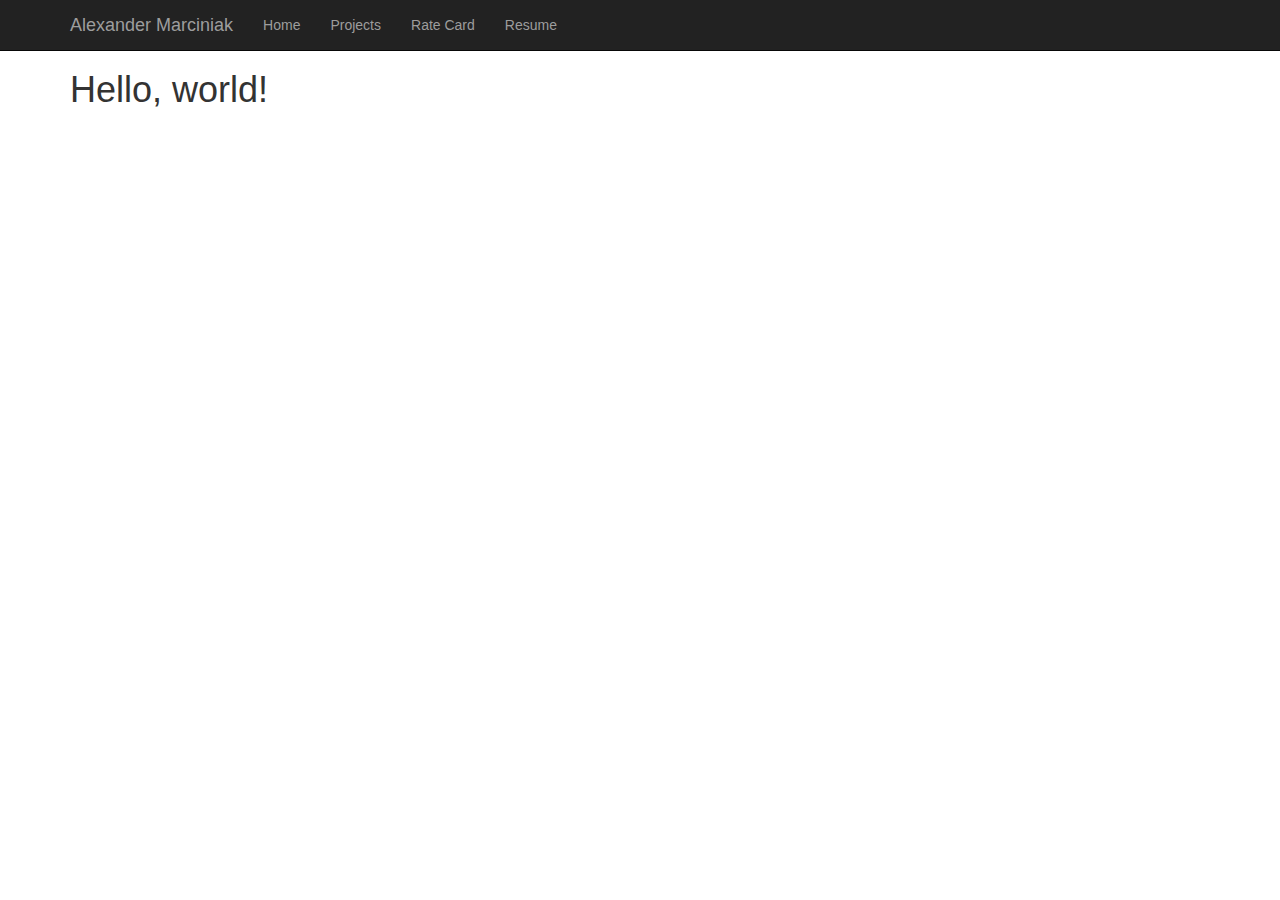
==== index.html @ 0610ccba "First Commit" ====
<!DOCTYPE html>
<html lang="en">
  <head>
    <meta charset="utf-8">
    <meta http-equiv="X-UA-Compatible" content="IE=edge">
    <meta name="viewport" content="width=device-width, initial-scale=1">
    <title>Alexander Marciniak</title>

    <link href="css/bootstrap.css" rel="stylesheet">
    <link href="css/amarciniak.css" rel="stylesheet">
    <script src="https://ajax.googleapis.com/ajax/libs/jquery/1.11.3/jquery.min.js"></script>
    <script src="js/bootstrap.js"></script>
    
    <script> 
    $(function(){
      $("#nav").load("nav.html"); 
    });
    </script> 
    
  </head>
  <body>
  	<div id="nav"></div>
    <div class="container">
    	<h1>Hello, world!</h1>
	</div>
  </body>
</html>
---- css/amarciniak.css ----
body {
	padding-top: 50px;
}
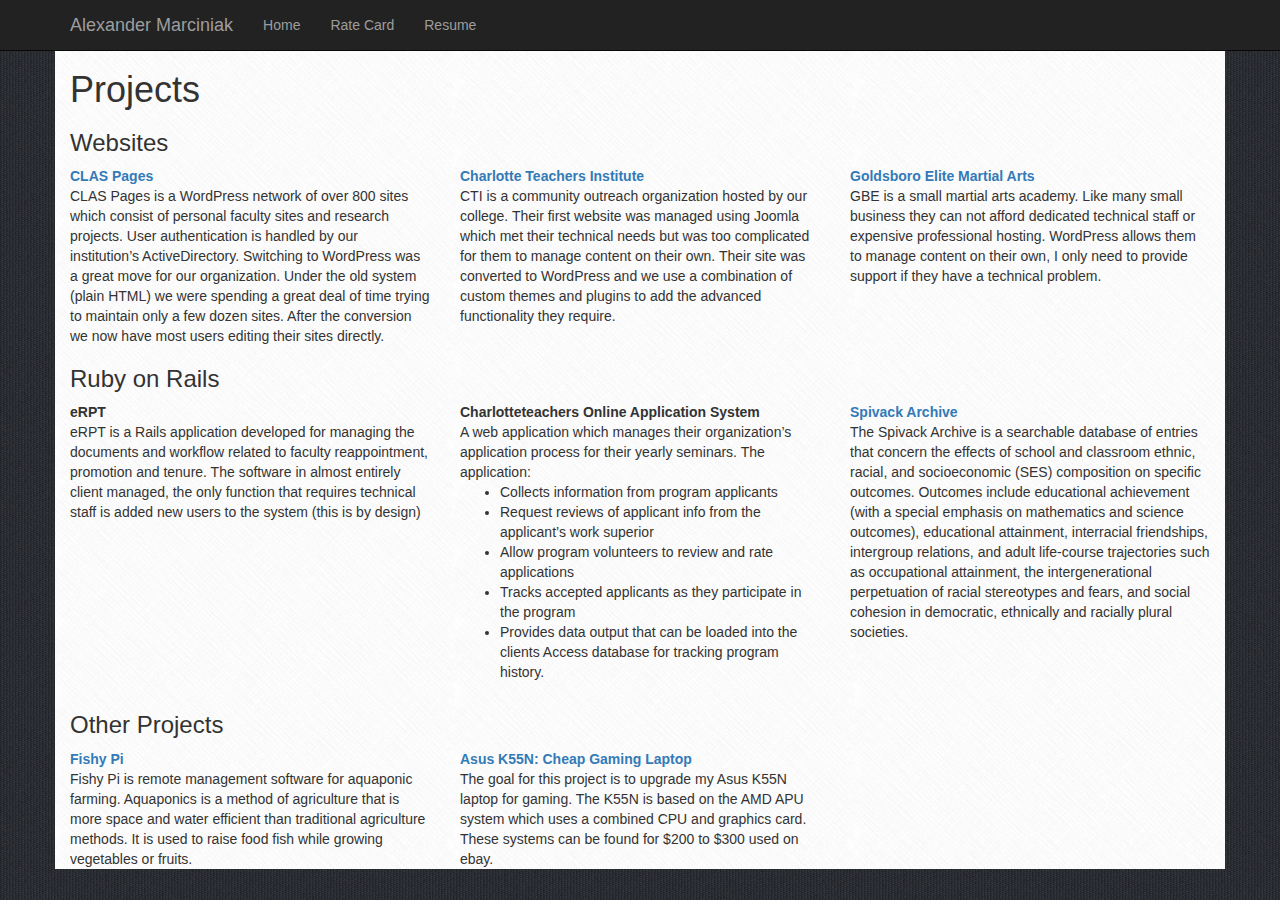
==== commit 069d51ee: "Ready for go-live" ====
--- a/index.html
+++ b/index.html
@@ -4,7 +4,7 @@
     <meta charset="utf-8">
     <meta http-equiv="X-UA-Compatible" content="IE=edge">
     <meta name="viewport" content="width=device-width, initial-scale=1">
-    <title>Alexander Marciniak</title>
+    <title>Alexander Marciniak: Projects</title>
 
     <link href="css/bootstrap.css" rel="stylesheet">
     <link href="css/amarciniak.css" rel="stylesheet">
@@ -16,12 +16,39 @@
       $("#nav").load("nav.html"); 
     });
     </script> 
-    
+
   </head>
   <body>
   	<div id="nav"></div>
     <div class="container">
-    	<h1>Hello, world!</h1>
+    	<h1>Projects</h1>
+    	<h3>Websites</h3>
+      		<div class="row">
+        		<div class="col-md-4"><strong><a href="https://clas-pages.uncc.edu">CLAS Pages</a></strong><br />CLAS Pages is a WordPress network of over 800 sites which consist of personal faculty sites and research projects. User authentication is handled by our institution’s ActiveDirectory.  Switching to WordPress was a great move for our organization. Under the old system (plain HTML) we were spending a great deal of time trying to maintain only a few dozen sites. After the conversion we now have most users editing their sites directly.</div>
+        		<div class="col-md-4"><strong><a href="http://charlotteteachers.org">Charlotte Teachers Institute</a></strong><br />CTI is a community outreach organization hosted by our college. Their first website was managed using Joomla which met their technical needs but was too complicated for them to manage content on their own. Their site was converted to WordPress and we use a combination of custom themes and plugins to add the advanced functionality they require.</div>
+        		<div class="col-md-4"><strong><a href="http://goldsboroelite.com">Goldsboro Elite Martial Arts</a></strong><br />GBE is a small martial arts academy. Like many small business they can not afford dedicated technical staff or expensive professional hosting.  WordPress allows them to manage content on their own, I only need to provide support if they have a technical problem.</div>
+      		</div>
+      	<h3>Ruby on Rails</h3>
+      		<div class="row">
+        		<div class="col-md-4"><strong>eRPT</strong><br />eRPT is a Rails application developed for managing the documents and workflow related to faculty reappointment, promotion and tenure. The software in almost entirely client managed, the only function that requires technical staff is added new users to the system (this is by design)</div>
+        		<div class="col-md-4"><strong>Charlotteteachers Online Application System</strong><br />A web application which manages their organization’s application process for their yearly seminars. The application:
+					<ul>
+    					<li>Collects information from program applicants</li>
+    					<li>Request reviews of applicant info from the applicant’s work superior</li>
+    					<li>Allow program volunteers to review and rate applications</li>
+    					<li>Tracks accepted applicants as they participate in the program</li>
+    					<li>Provides data output that can be loaded into the clients Access database for tracking program history.</li>
+    				</ul>
+				</div>
+        		<div class="col-md-4"><strong><a href="http://spivack.org">Spivack Archive</a></strong><br />The Spivack Archive is a searchable database of entries that concern the effects of school and classroom ethnic, racial, and socioeconomic (SES) composition on specific outcomes. Outcomes include educational achievement (with a special emphasis on mathematics and science outcomes), educational attainment, interracial friendships, intergroup relations, and adult life-course trajectories such as occupational attainment, the intergenerational perpetuation of racial stereotypes and fears, and social cohesion in democratic, ethnically and racially plural societies. 
+        		</div>
+      		</div>
+      	<h3>Other Projects</h3>
+      		<div class="row">
+        		<div class="col-md-4"><strong><a href="https://github.com/amarciniak25/fishypi">Fishy Pi</a></strong><br />Fishy Pi is remote management software for aquaponic farming. Aquaponics is a method of agriculture that is more space and water efficient than traditional agriculture methods. It is used to raise food fish while growing vegetables or fruits.</div>
+        		<div class="col-md-4"><strong><a href="./projects/k55n.html">Asus K55N: Cheap Gaming Laptop</a></strong><br />The goal for this project is to upgrade my Asus K55N laptop for gaming. The K55N is based on the AMD APU system which uses a combined CPU and graphics card. These systems can be found for $200 to $300 used on ebay.</div>
+        		<div class="col-md-4"></div>
+      		</div>
 	</div>
   </body>
 </html>--- a/css/amarciniak.css
+++ b/css/amarciniak.css
@@ -1,3 +1,16 @@
 body {
 	padding-top: 50px;
+	background-color: black;
+	background-image: url('../images/vertical_cloth/vertical_cloth.png');
 }
+
+
+.container {
+	background-color: white;
+	background-image: url('../images/crossword/crossword.png');
+}
+
+#nav .container {
+	background-color: #222;
+	background-image: none;
+}
